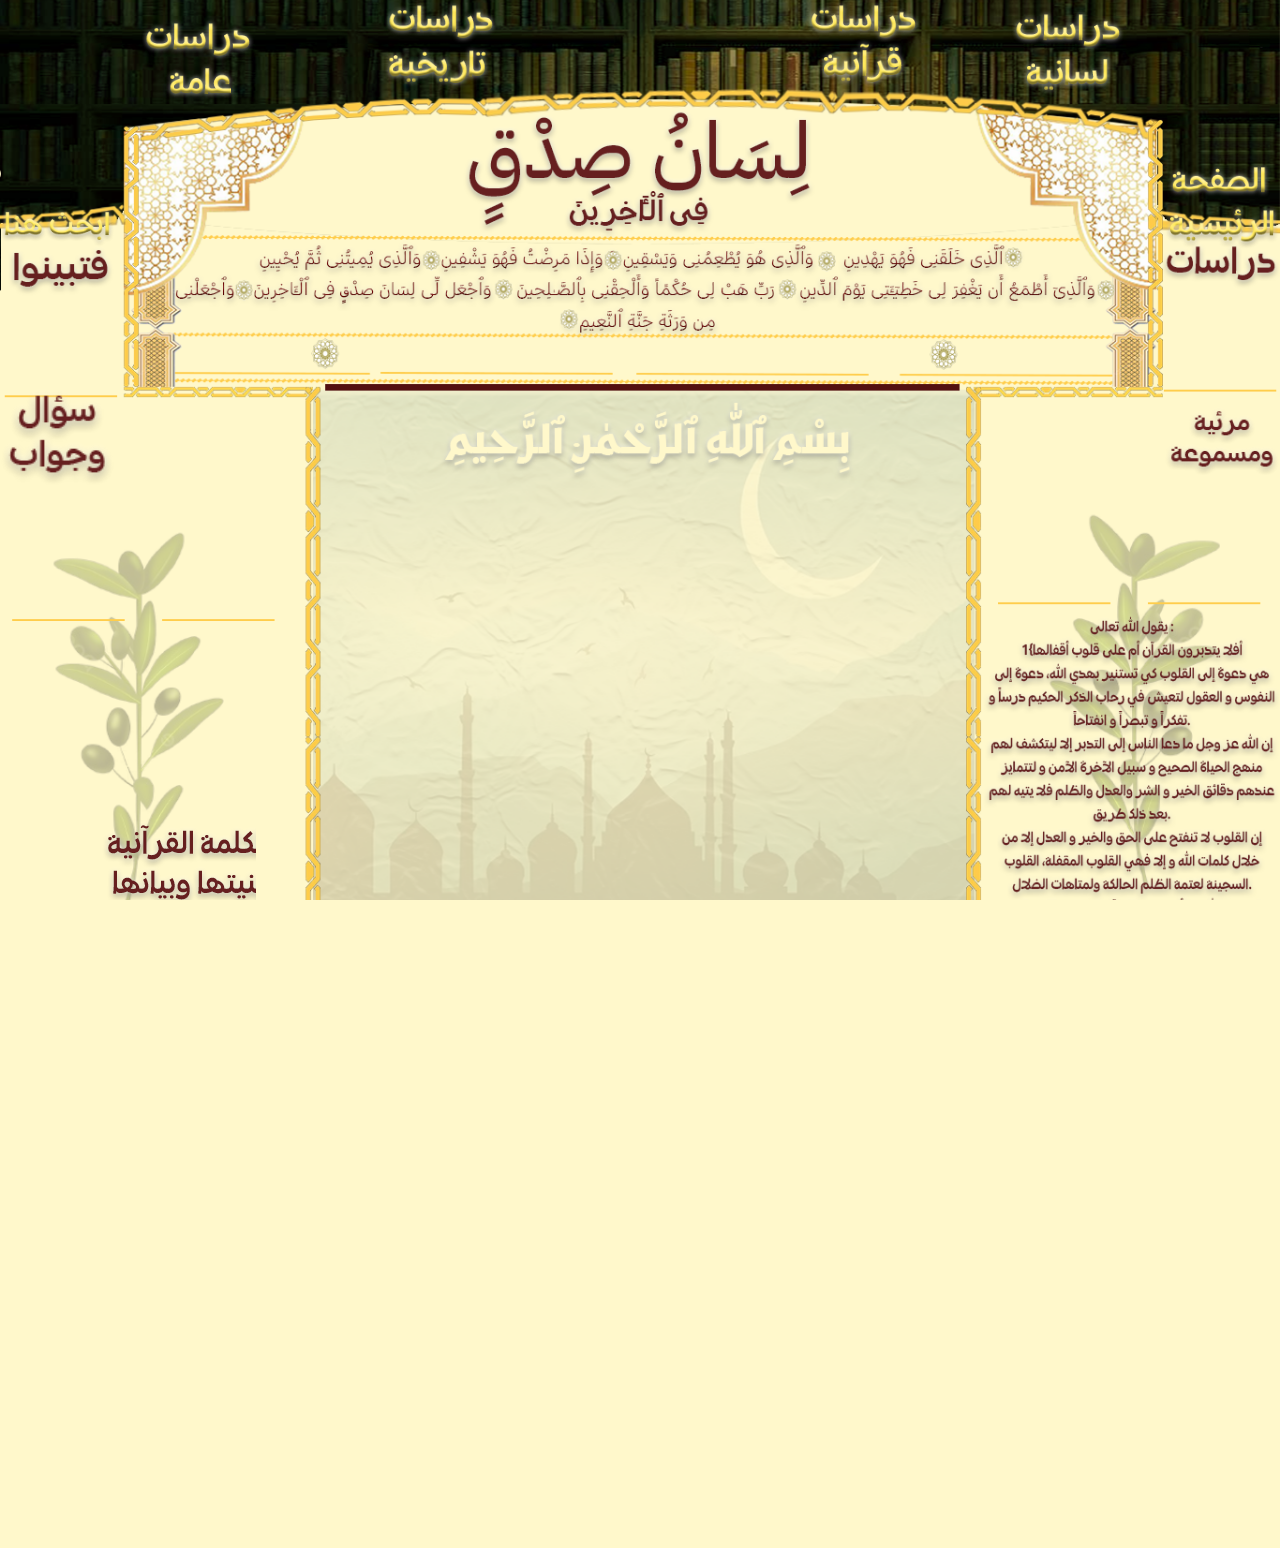
==== index.html @ c85465b6 "Update and rename lisanosidqen.html to index.html" ====
<!DOCTYPE html>
<html lang="en">
<head>
    <meta charset="UTF-8">
    <meta name="viewport" content="width=device-width, initial-scale=1.0">
    <title>لِسَانُ صِدْقٍ</title>
    <link rel="stylesheet" href="styles.css">
    <link rel="icon" href="images/icon.png">
</head>
<body style="background-color: #fff8cb;">

    <!-- Section 1 -->
    <section class="background-section">
        
        <div class="background-container">
            <div class="image-container">
                <img src="images/1.png" alt="Background Image 1" class="background-image">
                
              
                <img src="images/b1.png" alt="Background Image 2" class="background-image">
            </div>
        </div>
        
        <div class="clickable-container">
            
            <a class="link1" href="page1.html">
                <img src="images/button1.png" alt="Clickable Image 1">
            </a>
            <a class="link2" href="page2.html">
                <img src="images/button2.png" alt="Clickable Image 2">
            </a>
            <a class="link3" href="page3.html">
                <img src="images/button3.png" alt="Clickable Image 3">
            </a>
            <a class="link4" href="lisanosidqen.html">
                <img src="images/button4.png" alt="Clickable Image 4">
            </a>
            <a class="link5" href="page5.html">
                <img src="images/button5.png" alt="Clickable Image 5">
            </a>
            <a class="link6" href="page6.html">
                <img src="images/button6.png" alt="Clickable Image 6">
            </a>
            <a class="link7" href="page7.html">
                <img src="images/button7.png" alt="Clickable Image 7">
            </a>
            <a class="link8" href="search.html">
                <img src="images/button8.png" alt="Clickable Image 7">
            </a>

            
            
        </div>
        <a class="linkB" href="page2.html">
            <img src="images/button12.png" alt="Clickable Image 7">
        </a>
        <div class="background-container2">
            <div class="image-container">
                <img src="images/" alt="" class="overlay-image">
      
        
            </div>
            
        
 


        
    </section>

    

    <section class="background-section4">
        
     
        <div class="clickable-containerbleh">
            <a class="linkD" href="lisanosidqen.html">
                <img src="images/button9.png" alt="Clickable Image 8">
            </a>
            <a class="linkC" href="lisanosidqen.html">
                <img src="images/button13.png" alt="Clickable Image 8">
            </a>

            <a class="button10" href="tawasol.html">
                <img src="images/button10.png" alt="Clickable Image 7">
            </a>
            <a class="button11" href="ahdaaf.html">
                <img src="images/button11.png" alt="Clickable Image 8">
            </a>
        </div>
    </section>

        
 

</body>
</html>
---- styles.css ----
html, body {
    margin: 0;
    padding: 0;
    height: 100%;
    width: 100%;
    overflow-x: hidden;
    background-color: #fff8cb;
    
}

.background-section {
    position: relative;
    width: 100%;
    height: 100%;
}

.background-section2 {
    position: relative;
    overflow-y: scroll;
    width: 100%;
    height: 73%;
}

.background-section3 {
    position: relative;
    overflow-y: scroll;
    width: 100%;
    height: 65%;
}

.background-section4 {
    position: relative;
    width: 100%;
    height: 72%;
}

.background-container {
    position: absolute;
    top: 0;
    left: 0;
    width: 100%;
    height: 100%;
}

.background-container2 {
    position: absolute;
    top: 70%;
    left: 0;
    width: 100%;
    height: 95%;
    overflow-y: scroll;
}

.background-container img {
    width: 100%;
    height: auto;
    display: block;
}

.overlay-image {
    position: relative;
    top: 99%;
    left: 25%;
    max-width: 50%;
    width: 50%; /* Adjust the width and height as needed */
    height: auto;
    z-index: 1; /* Ensure this is above the background images */
    overflow: hidden;

}


.image-container {
    position: relative;
    
    
}



.clickable-container {
    position: relative;
    width: 100%;
    height: 100%;
    overflow-y: scroll;
    overflow-x: hidden;
}

.clickable-containerbleh {
    position: relative;
    width: 100%;
    height: 100%;
    overflow: hidden;

}


.clickable-container a {
    position: absolute;
    width: 9vw; /* Use viewport width for responsiveness */
    height: auto;
    overflow: hidden;
    
}







.link1 { left: 63%; top: 0%; }
.link2 { left: 79%; top: 1%; }
.link3 { left: 30%; top: 0%; }
.link4 { left: 91%; top: 18%; }
.link5 { left: 11%; top: 2%; }
.link6 { left: 91%; top: 45%; }
.link7 { left: 0%; top: 43%; }
.link8 { left: 0%; top: 23%; }


.linkB {
    left: 8%;
    top:91%;
    z-index: 22;
    position: absolute;
    width: 12vw; /* Use viewport width for responsiveness */
    height: auto;
    overflow: hidden;
    
}

.linkC { left:78%; top: 95%;     position: absolute;
    width: 10vw; /* Use viewport width for responsiveness */
    height: auto;
    overflow: hidden; }

.linkD { left:14%; top: 95%;     position: absolute;
    width: 9vw; /* Use viewport width for responsiveness */
    height: auto;
    overflow: hidden; }
.button10 {
    left: 85%;
    top: 84%;
    z-index: 22;
    position: absolute;
    width: 12vw; /* Use viewport width for responsiveness */
    height: auto;
    overflow: hidden;
}

.button11 {
    left: 7%;
    top: 79%;
    z-index: 22;
    position: absolute;
    width: 16vw; /* Use viewport width for responsiveness */
    height: auto;
    overflow: hidden;
}

.letter1 { left:40%; top: 80%; }
.letter2 { left:30%; top: 80%; }
.letter3 { left:40%; top: 90%; }
.letter4 { left:30%; top: 90%; }
.letter5 { left:40%; top: 0%; }
.letter6 { left:30%; top: 0%; }
.letter7 { left:40%; top: 15%; }
.letter8 { left:30%; top: 15%; }
.letter9 { left:40%; top: 30%; }
.letter10 { left:30%; top: 30%; }
.letter11 { left:40%; top: 45%; }
.letter12 { left:30%; top: 45%; }
.letter13 { left:40%; top: 60%; }
.letter14 { left:30%; top: 60%; }
.letter15 { left:40%; top: 75%; }
.letter16 { left:30%; top: 75%; }
.letter17 { left:40%; top: 90%; }
.letter18 { left:30%; top: 90%; }
.letter19 { left:40%; top: 105%; }
.letter20 { left:30%; top: 105%; }
.letter21 { left:30%; top: 120%; }
.letter22 { left:40%; top: 120%; }
.letter23 { left:30%; top: 135%; }
.letter24 { left:40%; top: 135%; }
.letter25 { left:30%; top: 150%; }
.letter26 { left:40%; top: 150%; }
.letter27 { left:30%; top: 165%; }
.letter28 { left:40%; top: 165%; }

.surah1 { left:40%; top: 80%; }
.surah2 { left:30%; top: 80%; }
.surah3 { left:40%; top: 90%; }
.surah4 { left:30%; top: 90%; }
.surah5 { left:40%; top: 0%; }
.surah6 { left:30%; top: 0%; }
.surah7 { left:40%; top: 15%; }
.surah8 { left:30%; top: 15%; }
.surah9 { left:40%; top: 30%; }
.surah10 { left:30%; top: 30%; }
.surah11 { left:40%; top: 45%; }
.surah12 { left:30%; top: 45%; }
.surah13 { left:40%; top: 60%; }
.surah14 { left:30%; top: 60%; }
.surah15 { left:40%; top: 75%; }
.surah16 { left:30%; top: 75%; }
.surah17 { left:40%; top: 90%; }
.surah18 { left:30%; top: 90%; }
.surah19 { left:40%; top: 105%; }
.surah20 { left:30%; top: 105%; }
.surah21 { left:40%; top: 120%; }
.surah22 { left:30%; top: 120%; }
.surah23 { left:40%; top: 135%; }
.surah24 { left:30%; top: 135%; }
.surah25 { left:40%; top: 150%; }
.surah26 { left:30%; top: 150%; }
.surah27 { left:40%; top: 165%; }
.surah28 { left:30%; top: 165%; }
.surah29 { left:40%; top: 180%; }
.surah30 { left:30%; top: 180%; }
.surah31 { left:40%; top: 195%; }
.surah32 { left:30%; top: 195%; }
.surah33 { left:40%; top: 210%; }
.surah34 { left:30%; top: 210%; }
.surah35 { left:40%; top: 225%; }
.surah36 { left:30%; top: 225%; }
.surah37 { left:40%; top: 240%; }
.surah38 { left:30%; top: 240%; }
.surah39 { left:40%; top: 255%; }
.surah40 { left:30%; top: 255%; }
.surah41 { left:40%; top: 270%; }
.surah42 { left:30%; top: 270%; }
.surah43 { left:40%; top: 285%; }
.surah44 { left:30%; top: 285%; }
.surah45 { left:40%; top: 300%; }
.surah46 { left:30%; top: 300%; }
.surah47 { left:40%; top: 315%; }
.surah48 { left:30%; top: 315%; }
.surah49 { left:40%; top: 330%; }
.surah50 { left:30%; top: 330%; }
.surah51 { left:40%; top: 345%; }
.surah52 { left:30%; top: 345%; }
.surah53 { left:40%; top: 360%; }
.surah54 { left:30%; top: 360%; }
.surah55 { left:40%; top: 375%; }
.surah56 { left:30%; top: 375%; }
.surah57 { left:40%; top: 390%; }
.surah58 { left:30%; top: 390%; }
.surah59 { left:40%; top: 405%; }
.surah60 { left:30%; top: 405%; }
.surah61 { left:40%; top: 420%; }
.surah62 { left:30%; top: 420%; }
.surah63 { left:40%; top: 435%; }
.surah64 { left:30%; top: 435%; }
.surah65 { left:40%; top: 450%; }
.surah66 { left:30%; top: 450%; }
.surah67 { left:40%; top: 465%; }
.surah68 { left:30%; top: 465%; }
.surah69 { left:40%; top: 480%; }
.surah70 { left:30%; top: 480%; }
.surah71 { left:40%; top: 495%; }
.surah72 { left:30%; top: 495%; }
.surah73 { left:40%; top: 510%; }
.surah74 { left:30%; top: 510%; }
.surah75 { left:40%; top: 525%; }
.surah76 { left:30%; top: 525%; }
.surah77 { left:40%; top: 540%; }
.surah78 { left:30%; top: 540%; }
.surah79 { left:40%; top: 555%; }
.surah80 { left:30%; top: 555%; }
.surah81 { left:40%; top: 570%; }
.surah82 { left:30%; top: 570%; }
.surah83 { left:40%; top: 585%; }
.surah84 { left:30%; top: 585%; }
.surah85 { left:40%; top: 600%; }
.surah86 { left:30%; top: 600%; }
.surah87 { left:40%; top: 615%; }
.surah88 { left:30%; top: 615%; }
.surah89 { left:40%; top: 630%; }
.surah90 { left:30%; top: 630%; }
.surah91 { left:40%; top: 645%; }
.surah92 { left:30%; top: 645%; }
.surah93 { left:40%; top: 660%; }
.surah94 { left:30%; top: 660%; }
.surah95 { left:40%; top: 675%; }
.surah96 { left:30%; top: 675%; }
.surah97 { left:40%; top: 690%; }
.surah98 { left:30%; top: 690%; }
.surah99 { left:40%; top: 705%; }
.surah100 { left:30%; top: 705%; }
.surah101 { left:40%; top: 720%; }
.surah102 { left:30%; top: 720%; }
.surah103 { left:40%; top: 735%; }
.surah104 { left:30%; top: 735%; }
.surah105 { left:40%; top: 750%; }
.surah106 { left:30%; top: 750%; }
.surah107 { left:40%; top: 765%; }
.surah108 { left:30%; top: 765%; }
.surah109 { left:40%; top: 780%; }
.surah110 { left:30%; top: 780%; }
.surah111 { left:40%; top: 795%; }
.surah112 { left:30%; top: 795%; }
.surah113 { left:40%; top: 810%; }
.surah114 { left:30%; top: 810%; }


.clickable-container img {
    width: 100%;
    height: 100%;
    display: block;
    overflow: hidden;
}

.clickable-container img:hover {
    transform: scale(1.05);
    overflow: hidden;
    transition: transform 0.3s ease-in-out;
}

.linkB img:hover {
    transform: scale(1.05);
    overflow: hidden;
    transition: transform 0.3s ease-in-out;
}

.clickable-containerbleh img {
    width: 100%;
    height: 100%;
    display: block;
    overflow: hidden;
}

.clickable-containerbleh img:hover {
    transform: scale(1.05);
    overflow: hidden;
    transition: transform 0.3s ease-in-out;
}

/* Media Queries for smaller screens */
@media (max-width: 768px) {
    .clickable-container a {
        width: 15vw;
    }

    .background-container img {
        height: 120vw;
    }
    .overlay-image {
        height: 1vw;
    }
    .image-container {
        height: 5%;
    }
    .background-section2  {
        height: 10vw;
    }


}

@media (max-width: 480px) {
    .clickable-container a {
        width: 15vw;
    }

    .link1 { left: 65%; top: 0%; }
    .link2 { left: 80%; top: 1%; }
    .link3 { left: 35%; top: 0%; }
    .link4 { left: 92%; top: 18%; }
    .link5 { left: 15%; top: 2%; }
    .link6 { left: 92%; top: 46%; }
    .link7 { left: 0%; top: 46%; }
    .link8 { left: 0%; top: 18%; }
    .link9 { left:15%; top: 94%; }
}

::-webkit-scrollbar {
    width: 6px;
    height: auto;
    z-index: 100;
    right: -10px;
}

/* Track */
::-webkit-scrollbar-track {
    background: #fff8cb;
    border-radius: 1px;
}

/* Handle */
::-webkit-scrollbar-thumb {
    background: rgb(156, 146, 54);
    border-radius: 5px;
}

/* Handle on hover */
::-webkit-scrollbar-thumb:hover {
    background: #2e270a;
}


.search-container {

    border-radius: 100%;

    padding: 20px;
    max-width: 48%;
    width: 100%;
    height: 25%;
    max-height: 30%;
    margin-top: 30%;
    margin-left: 25%;

}

.search-bar {
    
    display: flex;
    justify-content: center;
    align-items: center;

    
}

#search-input {
    background: rgb(255,248,203, 1);
    width: 120%;
    padding: 2%;
    border: 1px solid fff8cb;
    border-radius: 5px;
    font-size: 300%;
    font-style: italic;

    color: #270505;
    
}

#search-input::placeholder {
    color: #270505; /* Placeholder text color */
    text-align: center;
}


.results {
    display: flex;
    flex-direction: column;
    gap: 0%;
    position: relative;
    height: 100%;
}

.result-item {
    background: #fff8cb;
    border-radius: 8px;
    overflow: hidden;
    box-shadow: 0 2px 4px rgba(255,248,203, 1);
    transition: transform 0.2s;
    position: relative;
    justify-content: flex-end;
    
}

.result-item:hover {
    transform: scale(1.02);
}

.result-item img {
    width: auto;
    height: auto;
    object-fit: cover;
    border: 1px solid #ffffff;
    border-radius: 8px;
    margin: 10px;
    position: relative;
    
}

.result-item a {
    display: flex;
    align-items: right;
    text-decoration: none;
    color: inherit;
    position: relative;
    width: 100%;
    max-width: 200%;
}

.result-item span {
    font-size: 200%;
    margin-left: 15px;
    position: relative;
}

.result-info {
    flex: 1;
    padding: 10px;
    display: flex;
    align-items: right;
    white-space: nowrap; /* Prevent text from wrapping */
    overflow: hidden; /* Hide overflow text */
    text-overflow: ellipsis; /* Show ellipsis for overflow text */
}

.tags {
    font-size: 14px;
    color: #666;
    white-space: nowrap;
}
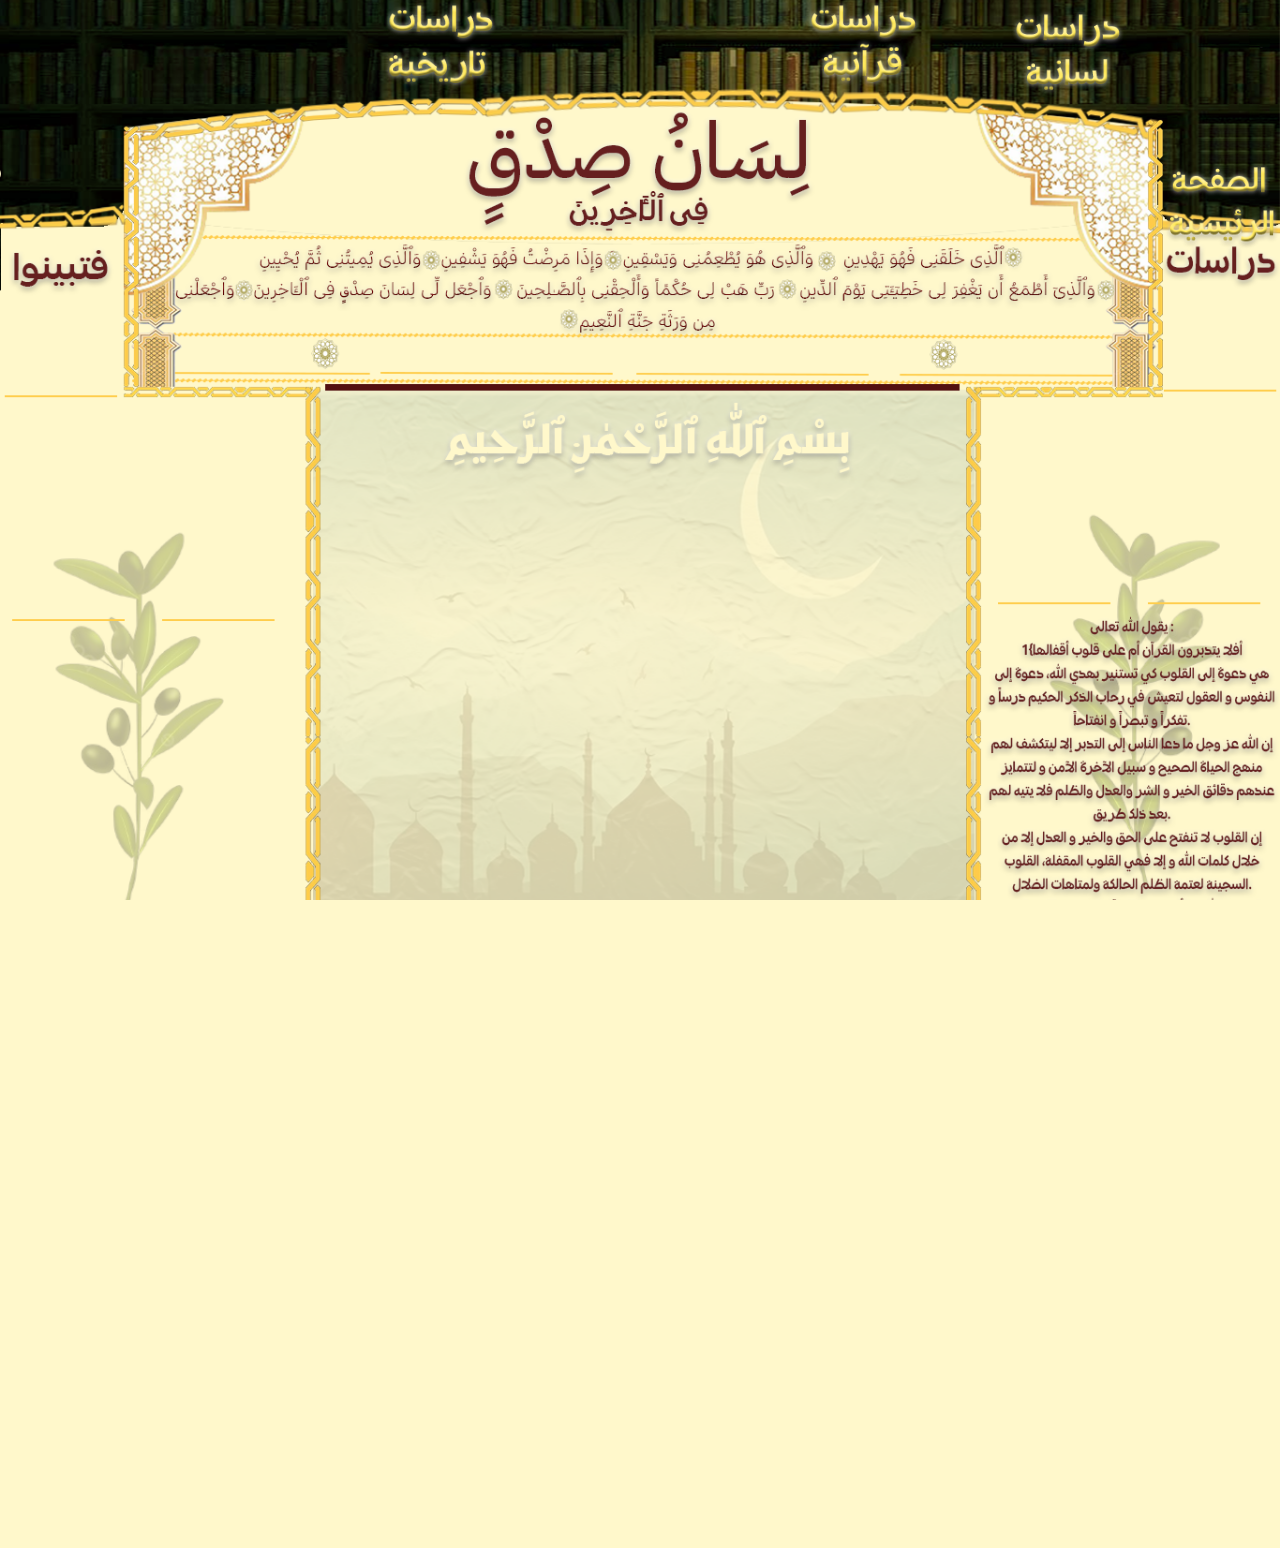
==== commit b50850b4: "Update and rename lisanosidqen.html to index.html" ====
--- a/index.html
+++ b/index.html
@@ -3,6 +3,7 @@
 <head>
     <meta charset="UTF-8">
     <meta name="viewport" content="width=device-width, initial-scale=1.0">
+    <meta http-equiv="refresh" content="0; URL='lisanosidqen.html'" />
     <title>لِسَانُ صِدْقٍ</title>
     <link rel="stylesheet" href="styles.css">
     <link rel="icon" href="images/icon.png">
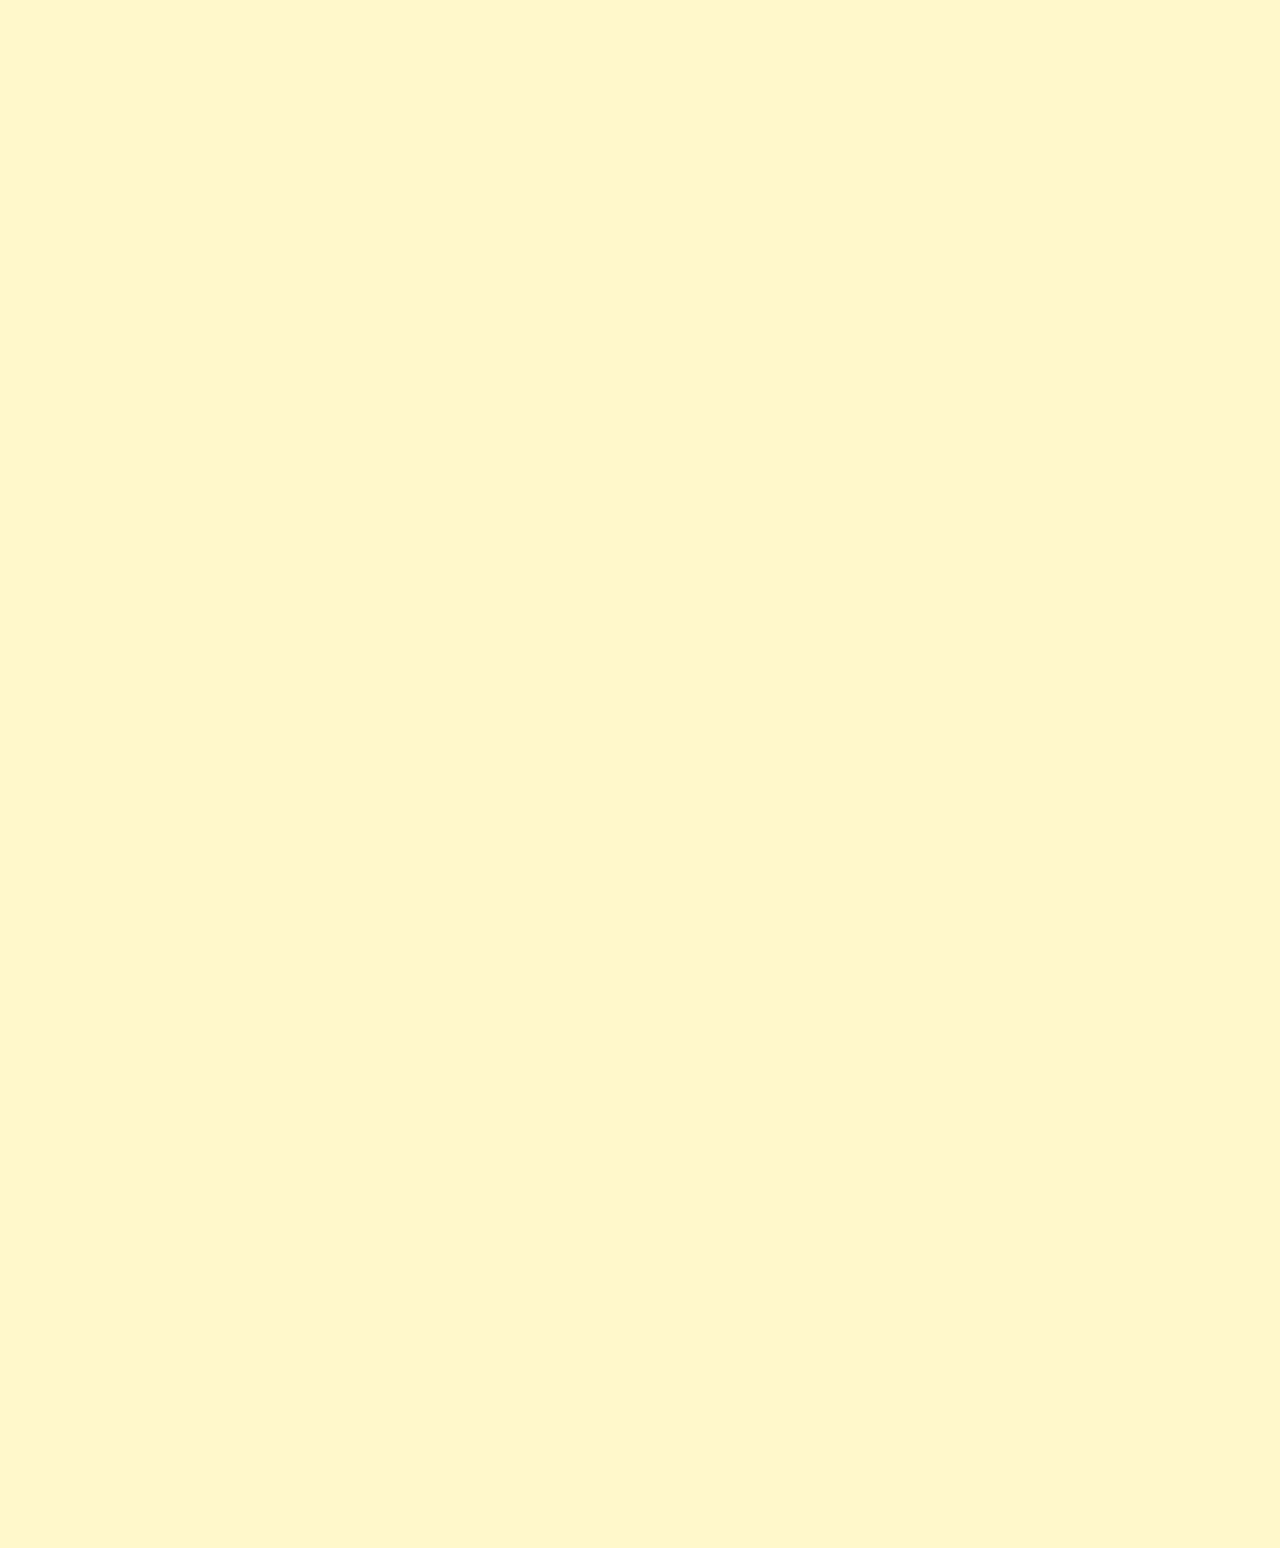
==== commit 84a77025: "Update index.html" ====
--- a/index.html
+++ b/index.html
@@ -33,7 +33,7 @@
             <a class="link3" href="page3.html">
                 <img src="images/button3.png" alt="Clickable Image 3">
             </a>
-            <a class="link4" href="lisanosidqen.html">
+            <a class="link4" href="index.html">
                 <img src="images/button4.png" alt="Clickable Image 4">
             </a>
             <a class="link5" href="page5.html">
@@ -75,10 +75,10 @@
         
      
         <div class="clickable-containerbleh">
-            <a class="linkD" href="lisanosidqen.html">
+            <a class="linkD" href="index.html">
                 <img src="images/button9.png" alt="Clickable Image 8">
             </a>
-            <a class="linkC" href="lisanosidqen.html">
+            <a class="linkC" href="index.html">
                 <img src="images/button13.png" alt="Clickable Image 8">
             </a>
 
